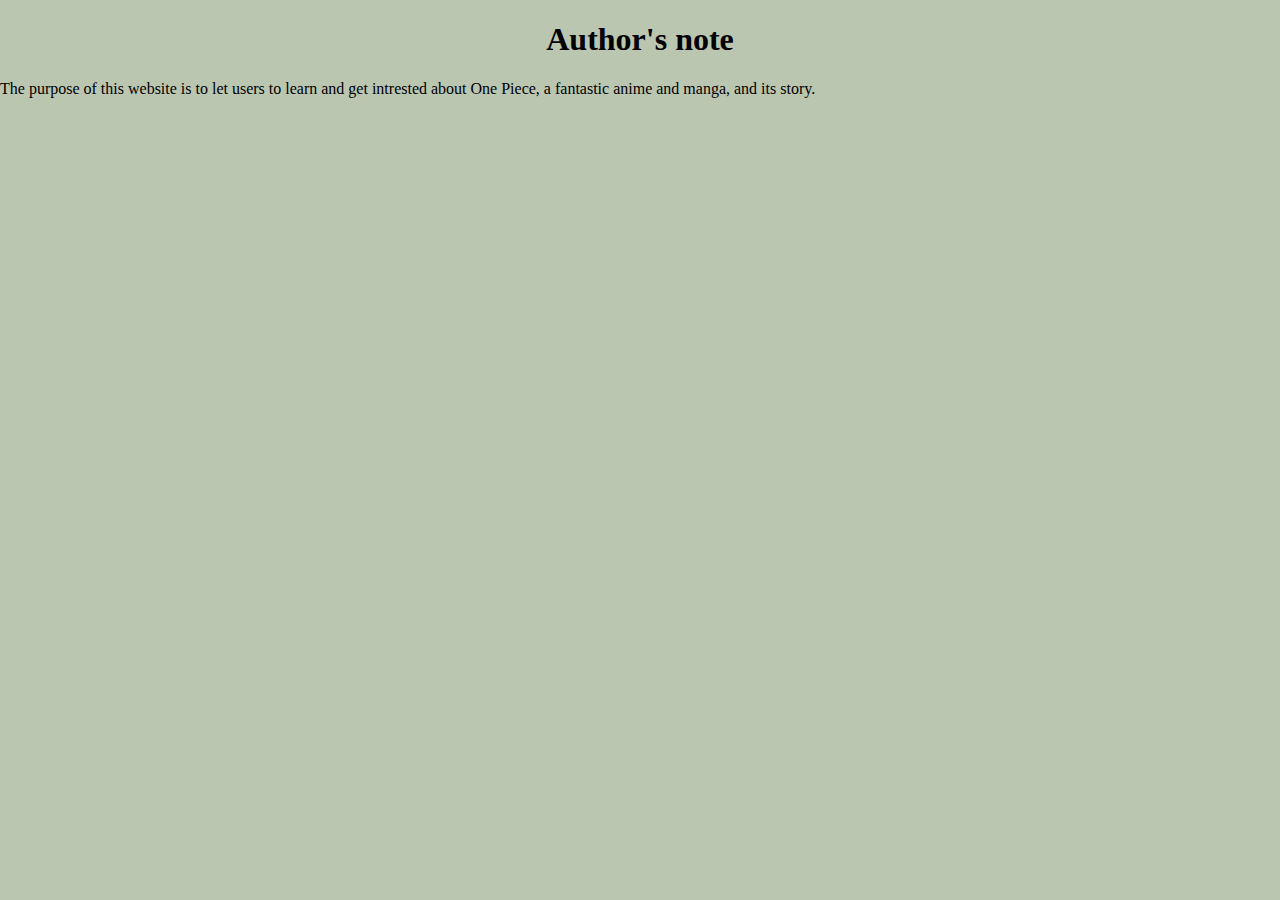
==== about.html @ b99b6b18 "first draft" ====
<!DOCTYPE html>
<html lang="en">
<head>
    <meta charset="UTF-8">
    <meta http-equiv="X-UA-Compatible" content="IE=edge">
    <meta name="viewport" content="width=device-width, initial-scale=1.0">
    <title>Document</title>
    <link rel="stylesheet" href="css/onepiece1.css">
</head>
<body>
    <h1>Author's note</h1>
    <p>The purpose of this website is to let users to learn and get intrested about One Piece, 
        a fantastic anime and manga, and its story.
    </p>
</body>
</html>
---- css/onepiece1.css ----
body{
  margin: 0;
  background-color: rgb(187, 198, 177);
}
header{
  text-align: center;
  font-size: 50px;
  color: orange;
}

.ime  {
  width: 800px;
  height: 400px;
  margin: auto;
}
.nav  {
  width: 800px;
  background-color: rgb(56, 192, 204);
  margin: auto;
  overflow: auto;
}
ul{
  margin: 0;
  padding: 0;
  list-style: none;
}
li{
  float: left;
}

a:link{
  color: white;
  width:100px;
  text-decoration: none;
  display: block;
  text-align: center;
  padding: 15px;
  text-transform: uppercase;
  font-size: 15px;
}
a:hover{
  background-color: rgb(136, 121, 67);
}
.brookf {
  display: block;
  margin-left: auto;
  margin-right: 130px;
  width: 50%;
}
.brook{
  display: block;
  margin-left: auto;
  margin-right: auto;
  margin-top: -80px;
  
}
.chopperf{
  display: block;
  margin-left: auto;
  margin-right: 140px;
  width: 50%;
}
.chopper{
  display: block;
  margin-left: auto;
  margin-top: -90px;
  margin-right: auto;
  
}
.frankyf{
  display: block;
  margin-left: auto;
  margin-right: 110px;
  width: 50%;
}
.franky{
  display: block;
  margin-left: auto;
  margin-right: auto;
  margin-top: -90px;
  
}
.jinbeif{
  display: block;
  margin-left: auto;
  margin-right: 50px;
  width: 50%;
}
.jinbei{
  display: block;
  margin-left: auto;
  margin-right: auto;
  margin-top: -90px;

}

.luffyf{
  display: block;
  margin-left: auto;
  margin-right: 70px;
  width: 50%;
}
.luffy{
  display: block;
  margin-left: auto;
  margin-right: auto;
  margin-top: -80px;
 
}
.namif{
  display: block;
  margin-left: auto;
  margin-right: 130px;
  width: 50%;
}
.nami{
  display: block;
  margin-left: auto;
  margin-right: auto;
  margin-top: -80px;
 
}
.robinf{
  display: block;
  margin-left: auto;
  margin-right: 100px;
  width: 50%;
}
.robin{
  display: block;
  margin-left: auto;
  margin-right: auto;
  margin-top: -80px;
 
}
.sanjif{
  display: block;
  margin-left: auto;
  margin-right: 100px;
  width: 50%;
}
.sanji{
  display: block;
  margin-left: auto;
  margin-right: auto;
  margin-top: -80px;
 
}
.usoppf{
  display: block;
  margin-left: auto;
  margin-right: 130px;
  width: 50%;
}
.usopp{
  display: block;
  margin-left: auto;
  margin-right: auto;
  margin-top: -80px;
  
}
.zorof{
  display: block;
  width: 50%;
  margin-left: auto;
  margin-right: 130px;
  
}
.zoro{
  display: block;
  margin-left: auto;
  margin-right: auto;
  margin-top: -80px;
}
h1{
  text-align: center;
  font-family: 'Times New Roman', Times, serif;
}
div.arc{
  background-color: rgb(229, 229, 198);
    padding: 20px;
    border: 5px solid black;
    font-family: Georgia, 'Times New Roman', Times, serif;
}
table.schedule{
  border: 5px solid rgb(136, 136, 244);
    border-collapse: collapse;
    text-align: center;
    font-size: 20px;
    margin-left: auto;
    margin-right: auto;
}
table.schedule td, th{
  padding: 7px;
  border: 1px solid rgb(125, 125, 191);
}
table.schedule thead {
  background-color: darkslategrey;
  color: rgb(236, 112, 112);
  font-weight: bold;
}
table.schedule tfoot {
  background-color: rgb(160, 204, 234);
  color: rgb(76, 62, 62);
}
caption{
  text-align: left;
  caption-side: top;
}
table.schedule tr td{
  font-weight: bold;
  background-color: rgb(165, 238, 243);
}

.line {
  display: block;
  margin-left: auto;
  margin-right: auto;
  width: 20%;
  opacity: 0.7;
  
}
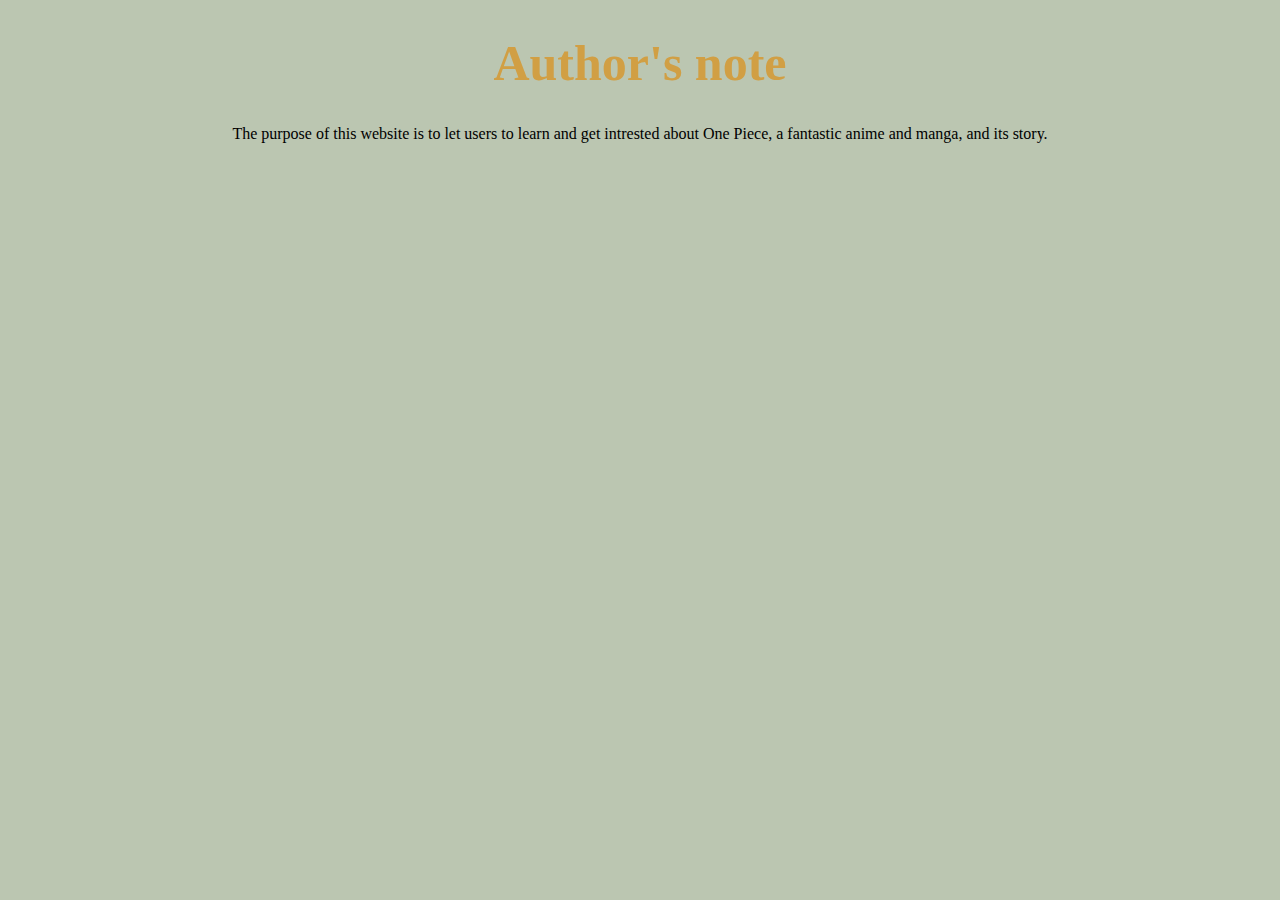
==== commit 1a304261: "second draft" ====
--- a/about.html
+++ b/about.html
@@ -4,8 +4,10 @@
     <meta charset="UTF-8">
     <meta http-equiv="X-UA-Compatible" content="IE=edge">
     <meta name="viewport" content="width=device-width, initial-scale=1.0">
-    <title>Document</title>
+    <title>About</title>
     <link rel="stylesheet" href="css/onepiece1.css">
+    <link rel="stylesheet" href="css/print.css" media="print">
+    <link rel="stylesheet" href="css/mediaquery.css" >
 </head>
 <body>
     <h1>Author's note</h1>
--- a/css/onepiece1.css
+++ b/css/onepiece1.css
@@ -1,23 +1,34 @@
 body{
-  margin: 0;
+  margin: auto;
   background-color: rgb(187, 198, 177);
-}
-header{
+  
+  
+}
+header, h1{
+  
   text-align: center;
   font-size: 50px;
-  color: orange;
-}
-
-.ime  {
-  width: 800px;
-  height: 400px;
-  margin: auto;
+  color: rgb(209, 159, 68);
+     font-family: 'Times New Roman', Times, serif;
+}
+
+.ime img {
+  
+  display: block;
+  margin-left: auto;
+  margin-right: auto;
+  text-align: center;
 }
 .nav  {
-  width: 800px;
+ position: relative;
+  width:800px;
   background-color: rgb(56, 192, 204);
-  margin: auto;
+ margin: auto;
   overflow: auto;
+  text-align: center;
+  border: 1px yellow solid;
+ 
+  
 }
 ul{
   margin: 0;
@@ -27,19 +38,34 @@
 li{
   float: left;
 }
-
-a:link{
+input{
+  display: none;
+}
+.na{
+  font-family: 'Times New Roman', Times, serif;
+  margin: auto;
   color: white;
   width:100px;
   text-decoration: none;
   display: block;
   text-align: center;
   padding: 15px;
-  text-transform: uppercase;
-  font-size: 15px;
-}
+  text-transform:none;
+  font-size: 20px;
+  animation-name: colorchange;
+  animation-duration: 3s;
+  animation-iteration-count: 5;
+  animation-delay: 3s;
+  opacity: .4;
+}
+@keyframes colorchange {
+  from {background-color: rgb(193, 144, 91);}
+  to {background-color: rgb(65, 160, 160);}
+}
+
 a:hover{
   background-color: rgb(136, 121, 67);
+  opacity: 1;
 }
 .brookf {
   display: block;
@@ -53,7 +79,9 @@
   margin-right: auto;
   margin-top: -80px;
   
-}
+  
+}
+
 .chopperf{
   display: block;
   margin-left: auto;
@@ -172,17 +200,22 @@
   margin-right: auto;
   margin-top: -80px;
 }
-h1{
-  text-align: center;
-  font-family: 'Times New Roman', Times, serif;
-}
+
+p{
+  text-align: center;
+  padding-left: 20px;
+  padding-right: 20px;
+}
+
 div.arc{
+  
   background-color: rgb(229, 229, 198);
     padding: 20px;
-    border: 5px solid black;
+    border: 5px solid rgb(48, 41, 41);
     font-family: Georgia, 'Times New Roman', Times, serif;
 }
 table.schedule{
+  position: relative;
   border: 5px solid rgb(136, 136, 244);
     border-collapse: collapse;
     text-align: center;
@@ -191,6 +224,7 @@
     margin-right: auto;
 }
 table.schedule td, th{
+  position: relative;
   padding: 7px;
   border: 1px solid rgb(125, 125, 191);
 }
@@ -219,4 +253,11 @@
   width: 20%;
   opacity: 0.7;
   
-}+}
+iframe{
+  position: relative;
+  margin:auto;
+  align-items: center;
+  border: 10px solid rgb(216, 34, 34);
+  
+}
--- a/css/print.css
+++ b/css/print.css
@@ -0,0 +1,12 @@
+
+  body{
+    background: none;
+    color:rgb(113, 41, 102);
+    box-shadow: none;
+  }
+header, .nav, footer, iframe,.video {
+    display: none;
+}
+.schedule{
+    page-break-before: always;
+}--- a/css/mediaquery.css
+++ b/css/mediaquery.css
@@ -0,0 +1,91 @@
+@media screen and (max-width: 500px){
+  
+  .p{
+   
+    background-color: rgb(84, 54, 94);
+    text-align: center;
+    width: 400px;
+    
+  }
+ .one{
+  border-radius: 4px;
+ }
+ .ime{
+  display: none;
+ }
+ .nav {
+ 
+  
+  width: 100%;
+  height: auto;
+ }
+  header { 
+    
+    text-align: center;
+    font-size: 30px;
+  }
+  iframe  {
+  width: 80%;
+  }
+
+  .schedule {
+  font-size: 20px;
+  width: 80%;
+ }
+ table, thead, tbody, th, td, tr, caption {
+  display: block;
+}
+caption{
+  text-align: center;
+}
+thead tr {
+  position: absolute;
+  top: -9999px;
+  left: -9999px;
+}
+tr {
+  margin: 0 0 1rem 0;
+}
+td {
+  border: none;
+  border-bottom: 1px solid #eee;
+  position: relative;
+  padding-left: 50%;
+}
+
+}
+@media screen and (min-width: 501px) and (max-width: 767px){
+  .nav{
+    background-color: #333;
+  overflow: hidden;
+    width: 100%;
+    height: auto;
+  }
+  .ime img{
+     display: block;
+  margin-left: auto;
+  margin-right: auto;
+  text-align: center;
+  width: 100%;
+  }
+ 
+}
+
+@media screen and (min-width: 768px) and (max-width: 1024px){
+  body{
+      background-color: darkgrey;
+      text-align: center;
+  
+  }
+  .nav{
+    width: 100%;
+    height: auto;
+  }
+  .schedule{
+    margin-left: auto;
+    margin-right: auto;
+  }
+  h1{
+    text-align: center;
+  }
+}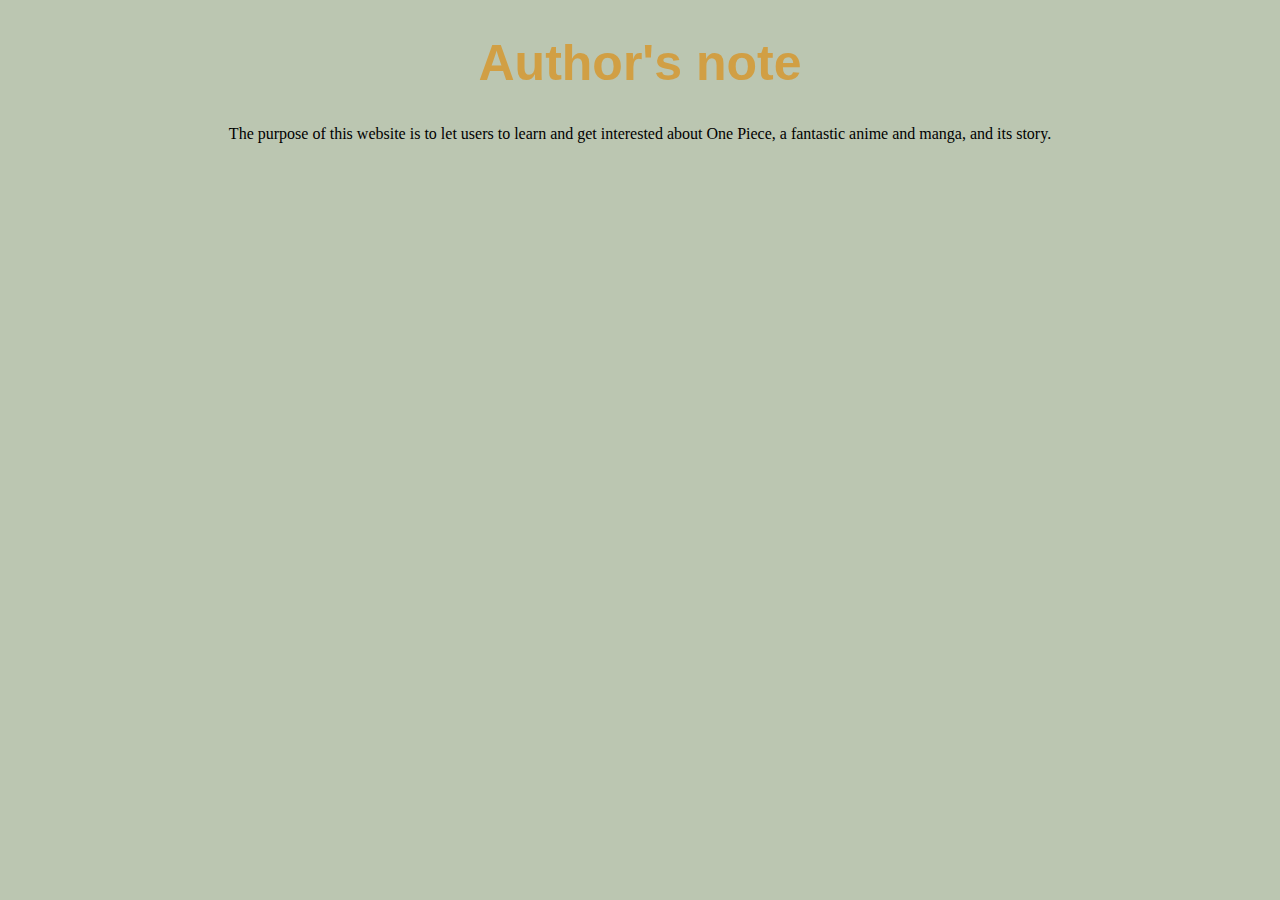
==== commit 49ed4cd1: "sixth draft" ====
--- a/about.html
+++ b/about.html
@@ -11,7 +11,7 @@
 </head>
 <body>
     <h1>Author's note</h1>
-    <p>The purpose of this website is to let users to learn and get intrested about One Piece, 
+    <p>The purpose of this website is to let users to learn and get interested about One Piece, 
         a fantastic anime and manga, and its story.
     </p>
 </body>
--- a/css/onepiece1.css
+++ b/css/onepiece1.css
@@ -1,19 +1,15 @@
 body{
   margin: auto;
   background-color: rgb(187, 198, 177);
-  
-  
 }
 header, h1{
-  
   text-align: center;
   font-size: 50px;
   color: rgb(209, 159, 68);
-     font-family: 'Times New Roman', Times, serif;
+     font-family: Arial, Helvetica, sans-serif;
 }
 
 .ime img {
-  
   display: block;
   margin-left: auto;
   margin-right: auto;
@@ -27,8 +23,6 @@
   overflow: auto;
   text-align: center;
   border: 1px yellow solid;
- 
-  
 }
 ul{
   margin: 0;
@@ -60,7 +54,7 @@
 }
 @keyframes colorchange {
   from {background-color: rgb(193, 144, 91);}
-  to {background-color: rgb(65, 160, 160);}
+  to {background-color: rgb(26, 133, 133);}
 }
 
 a:hover{
@@ -78,121 +72,109 @@
   margin-left: auto;
   margin-right: auto;
   margin-top: -80px;
+}
+
+.chopperf{
+  display: block;
+  margin-left: auto;
+  margin-right: 140px;
+  width: 50%;
+}
+.chopper{
+  display: block;
+  margin-left: auto;
+ 
+  margin-right: auto;
+}
+.frankyf{
+  display: block;
+  margin-left: auto;
+  margin-right: 110px;
+  width: 50%;
+}
+.franky{
+  display: block;
+  margin-left: auto;
+  margin-right: auto;
+   
+}
+.jinbeif{
+  display: block;
+  margin-left: auto;
+  margin-right: 50px;
+  width: 50%;
+}
+.jinbei{
+  display: block;
+  margin-left: auto;
+  margin-right: auto;
+  margin-top: -90px;
+}
+
+.luffyf{
+  display: block;
+  margin-left: auto;
+  margin-right: 70px;
+  width: 50%;
+}
+.luffy{
+  display: block;
+  margin-left: auto;
+  margin-right: auto;
+  margin-top: -80px;
+}
+.namif{
+  display: block;
+  margin-left: auto;
+  margin-right: 130px;
+  width: 50%;
+}
+.nami{
+  display: block;
+  margin-left: auto;
+  margin-right: auto;
+}
+.robinf{
+  display: block;
+  margin-left: auto;
+  margin-right: 100px;
+  width: 50%;
+}
+.robin{
+  display: block;
+  margin-left: auto;
+  margin-right: auto;
+  margin-top: -80px;
+}
+.sanjif{
+  display: block;
+  margin-left: auto;
+  margin-right: 100px;
+  width: 50%;
+}
+.sanji{
+  display: block;
+  margin-left: auto;
+  margin-right: auto;
+  margin-top: -80px;
+}
+.usoppf{
+  display: block;
+  margin-left: auto;
+  margin-right: 130px;
+  width: 50%;
+}
+.usopp{
+  display: block;
+  margin-left: auto;
+  margin-right: auto;
   
-  
-}
-
-.chopperf{
-  display: block;
-  margin-left: auto;
-  margin-right: 140px;
-  width: 50%;
-}
-.chopper{
-  display: block;
-  margin-left: auto;
-  margin-top: -90px;
-  margin-right: auto;
-  
-}
-.frankyf{
-  display: block;
-  margin-left: auto;
-  margin-right: 110px;
-  width: 50%;
-}
-.franky{
-  display: block;
-  margin-left: auto;
-  margin-right: auto;
-  margin-top: -90px;
-  
-}
-.jinbeif{
-  display: block;
-  margin-left: auto;
-  margin-right: 50px;
-  width: 50%;
-}
-.jinbei{
-  display: block;
-  margin-left: auto;
-  margin-right: auto;
-  margin-top: -90px;
-
-}
-
-.luffyf{
-  display: block;
-  margin-left: auto;
-  margin-right: 70px;
-  width: 50%;
-}
-.luffy{
-  display: block;
-  margin-left: auto;
-  margin-right: auto;
-  margin-top: -80px;
- 
-}
-.namif{
-  display: block;
-  margin-left: auto;
-  margin-right: 130px;
-  width: 50%;
-}
-.nami{
-  display: block;
-  margin-left: auto;
-  margin-right: auto;
-  margin-top: -80px;
- 
-}
-.robinf{
-  display: block;
-  margin-left: auto;
-  margin-right: 100px;
-  width: 50%;
-}
-.robin{
-  display: block;
-  margin-left: auto;
-  margin-right: auto;
-  margin-top: -80px;
- 
-}
-.sanjif{
-  display: block;
-  margin-left: auto;
-  margin-right: 100px;
-  width: 50%;
-}
-.sanji{
-  display: block;
-  margin-left: auto;
-  margin-right: auto;
-  margin-top: -80px;
- 
-}
-.usoppf{
-  display: block;
-  margin-left: auto;
-  margin-right: 130px;
-  width: 50%;
-}
-.usopp{
-  display: block;
-  margin-left: auto;
-  margin-right: auto;
-  margin-top: -80px;
-  
 }
 .zorof{
   display: block;
   width: 50%;
   margin-left: auto;
-  margin-right: 130px;
-  
+  margin-right: 130px; 
 }
 .zoro{
   display: block;
@@ -205,10 +187,10 @@
   text-align: center;
   padding-left: 20px;
   padding-right: 20px;
-}
-
-div.arc{
-  
+  font-family: 'Times New Roman', Times, serif;
+}
+
+div.arc{ 
   background-color: rgb(229, 229, 198);
     padding: 20px;
     border: 5px solid rgb(48, 41, 41);
@@ -252,12 +234,20 @@
   margin-right: auto;
   width: 20%;
   opacity: 0.7;
-  
+  border-radius: 50%;
+  text-align: center;
+  float: left;
+  shape-outside: circle();
+ background-color: rgb(61, 117, 141);
+  color: white;
 }
 iframe{
   position: relative;
   margin:auto;
   align-items: center;
   border: 10px solid rgb(216, 34, 34);
-  
-}
+}
+.two::first-letter {
+  font-size: 200%;
+  color: #0d0a0f;
+}
--- a/css/print.css
+++ b/css/print.css
@@ -1,12 +1,15 @@
+
+ @media print and (max-width: 8.5in) and (max-height: 11in){
 
   body{
     background: none;
     color:rgb(113, 41, 102);
     box-shadow: none;
   }
-header, .nav, footer, iframe,.video {
+}
+.nav, footer, iframe,.video , br{
     display: none;
 }
 .schedule{
     page-break-before: always;
-}+}
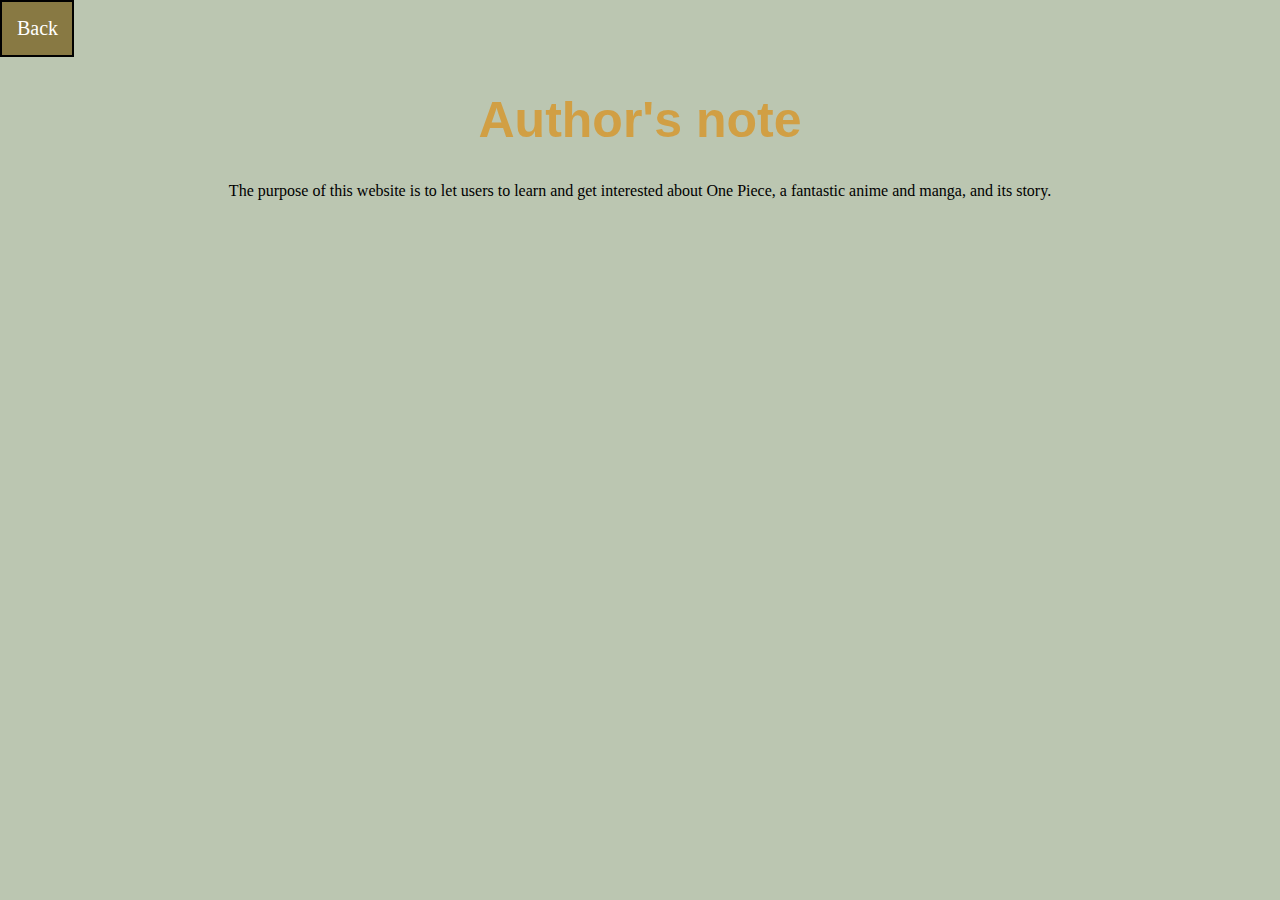
==== commit f30d2db4: "seventh draft and final draft" ====
--- a/about.html
+++ b/about.html
@@ -10,6 +10,11 @@
     <link rel="stylesheet" href="css/mediaquery.css" >
 </head>
 <body>
+    <nav>
+        <div>
+            <a href="index.html" class="back">Back</a>
+        </div>
+    </nav>
     <h1>Author's note</h1>
     <p>The purpose of this website is to let users to learn and get interested about One Piece, 
         a fantastic anime and manga, and its story.
--- a/css/onepiece1.css
+++ b/css/onepiece1.css
@@ -50,7 +50,7 @@
   animation-duration: 3s;
   animation-iteration-count: 5;
   animation-delay: 3s;
-  opacity: .4;
+  opacity: .5;
 }
 @keyframes colorchange {
   from {background-color: rgb(193, 144, 91);}
@@ -251,3 +251,16 @@
   font-size: 200%;
   color: #0d0a0f;
 }
+.back{
+  font-family: 'Times New Roman', Times, serif; 
+  color: white;
+  background-color: rgb(77, 116, 65);
+  text-decoration: none;
+  display: block;
+  padding: 15px;
+  text-transform:none;
+  font-size: 20px;
+  border: 2px solid black;
+  width: 40px;
+  opacity: 0.7;
+}
--- a/css/print.css
+++ b/css/print.css
@@ -7,7 +7,7 @@
     box-shadow: none;
   }
 }
-.nav, footer, iframe,.video , br{
+.nav, footer, iframe,.video , br, .back{
     display: none;
 }
 .schedule{
--- a/css/mediaquery.css
+++ b/css/mediaquery.css
@@ -78,7 +78,7 @@
   
   }
   .nav{
-    width: 100%;
+    width: 90%;
     height: auto;
   }
   .schedule{
@@ -88,4 +88,10 @@
   h1{
     text-align: center;
   }
+  .zoro,.luffy ,.nami, .usopp,.sanji, .chopper, .robin , .franky, .brook, .jinbei{
+    margin-right: 90%;
+  }
+  .zorof, .luffyf, .namif, .usoppf, .sanjif, .chopperf, .robinf, .frankyf, .brookf, .jinbeif{
+    margin-left: 27%;
+  }
 }